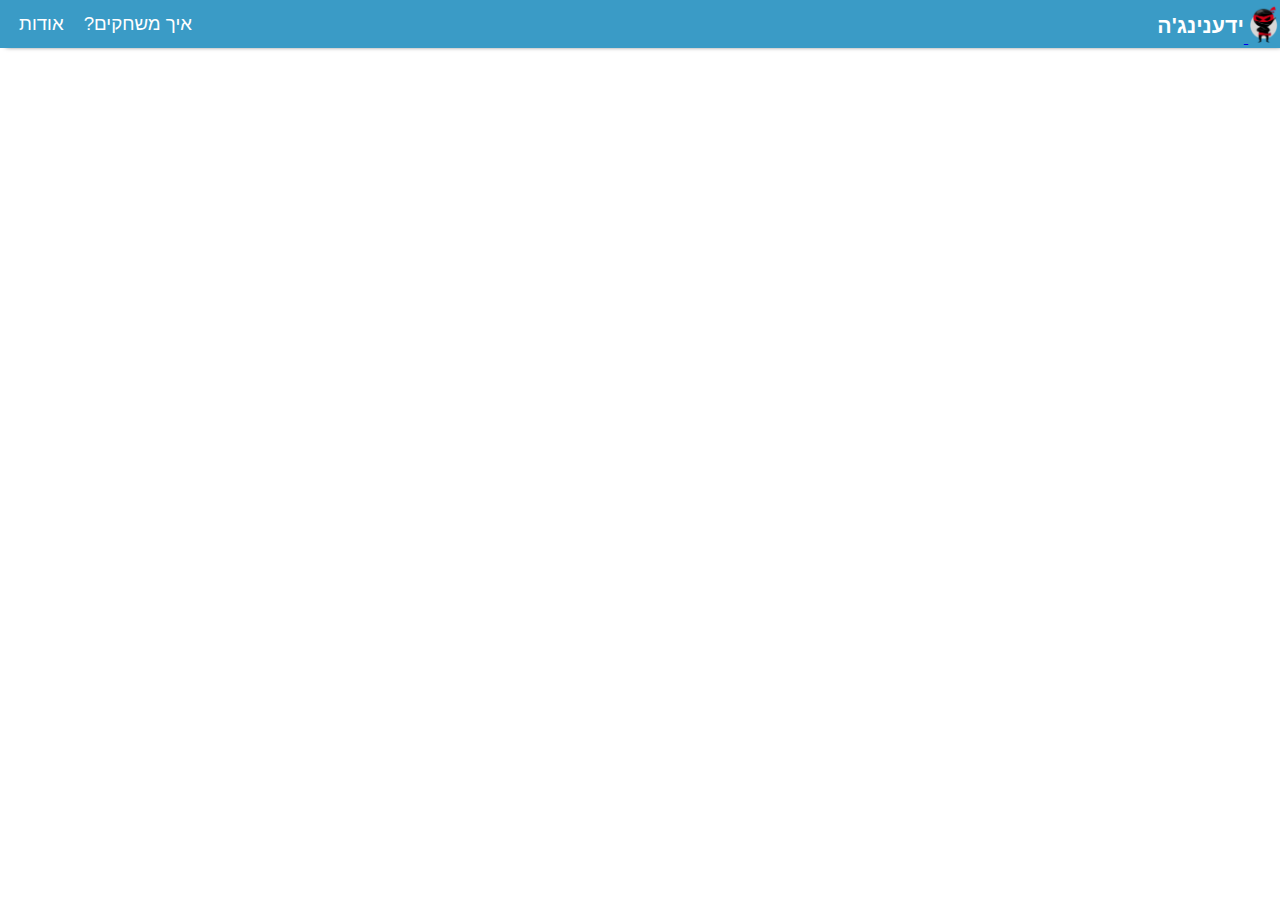
==== index.html @ 7f4a1faa "firstup" ====
﻿<!doctype html>
<html lang="he">
<head>
    <meta charset="utf-8">
    <meta http-equiv="X-UA-Compatible" content="IE=edge">
    <meta name="viewport" content="width=device-width, initial-scale=1">
    <title>שם המשחק</title>
    <meta name="description" content="name of game" />
    <meta name="keywords" content="" />
    <meta name="author" content="names" />

    <!-- CSS -->

    <link href="styles/myStyle.css" rel="stylesheet" />

    <!-- Scripts -->
    <!--jQuery library-->
    <script src="jScripts/jquery-1.12.0.min.js"></script>
    <!--הקוד שמפעיל את תפריט הניווט-->
    <script src="jScripts/myScript.js"></script>

</head>

<body>
    <div id="container">
        <header>
            <!--קישור לדף עצמו כדי להתחיל את המשחק מחדש בלחיצה על הלוגו-->
            <a href="indextest.html">
                <img id="logo" src="" style="width:0px"/> <!--הלוגו של המשחק שלכם-->
                <p>ידענינג'ה</p>
            </a>
            <!--תפריט הניווט בראש העמוד-->
            <nav>
                <ul>
                    <li><a class="about">אודות</a></li>
                    <li><a class="howToPlay">איך משחקים?</a></li>
                </ul>
            </nav>
        </header>
        <div id="aboutDiv" class="popUp bounceInDown hide">
            <a class="closeAbout">X</a>
            <p><img src="images/about.png" style="width:80%" /></p>
        </div>
        <div id="howToPlayDiv" class="popUp bounceInDown hide">
            <a class="closeHowToPlay">X</a>
            <p>בלחיצה על מקש ימני בעכבר בוחרים את התשובה הנכונה</p>
        </div>

        <div id="gameArea" class="">
            <!--src = הקישור של דף המשחק שלכם (לא קובץ האנימייט)-->
            <iframe id="gameIframe" src="project.html" frameBorder="0" allowfullscreen="">Browser not compatible.</iframe>
        </div>
    </div>
</body>

</html>
---- styles/myStyle.css ----
﻿body {
    /*background-color: #C1EDFF;*/
    /*background-color: white;*/
    background-color: white;
    font-family: 'Assistant', sans-serif;
}

iframe {
    border: 0;
    height: 100%;
    left: 0;
    position: absolute;
    top: 0;
    width: 100%;
}

#gameArea {
    overflow: hidden;
    position: relative;
    height: 90vh;
    width: 100vw;
    margin: 0 auto;
}

.hide {
    display: none;
}

header {
    background-color:#3A9BC6;
    width: 102%;
    height: 50px;
    margin-top: -10px;
    margin-left: -9px;
    position: relative;
    direction: rtl;
    display: block;
    direction: rtl;
    z-index: 3;
    -webkit-box-shadow: 0px 5px 5px -7px #000000;
box-shadow: 0px 5px 5px -7px #000000;
}

    /*כותרת משחק*/
    header > a > p {
        font-family: 'Assistant', sans-serif;
        font-size: 16pt;
        font-weight: 600;
        position: relative;
        top: -10px;
        color: white;
        display: inline-block;
        direction: rtl;
    }

/*לוגו*/
#logo {
    width: 40px;
    height: 40px;
    padding: 5px 15px;
    direction: rtl;
    background-image: url("../images/logo.png");
    background-repeat: no-repeat;
    background-position: center;
    background-size: contain;
    margin-right: 10px;


}

nav {
    margin-top: -76px;
    margin-left: 10px;
    direction: rtl;
}

    nav ul {
        list-style: none;
        direction: rtl;
    }

        nav ul li {
            display: inline-block;
            float: left;
            direction: rtl;
        }

            nav ul li a {
                display: block;
                color: white;
                text-align: center;
                padding: 3px 10px;
                font-weight: 400;
                font-size: 14pt;
                font-family: 'Assistant', sans-serif;
                direction: rtl;
                text-decoration: none;
            }

                nav ul li a:hover {
                    font-weight: 600;
                    cursor: pointer;
                    font-family: 'Assistant', sans-serif;
                    direction: rtl;
                    text-decoration: none;
                }

.popUp {
    background-color: white;
    width: 400px;
    position: fixed;
    top: 60px;
    z-index: 4;
    text-align: center;
    width: 700px;
    border-radius: 25px;
    padding: 10px;
    padding-bottom: 25px;
    right: 0;
    left: 0;
    margin-right: auto;
    margin-left: auto;
    direction: rtl;
    border: 1px solid black;
}

.bounceInDown {
    -webkit-animation-name: bounceInDown;
    animation-name: bounceInDown;
    -webkit-animation-duration: 1s;
    animation-duration: 1s;
    -webkit-animation-fill-mode: both;
    animation-fill-mode: both;
}

@-webkit-keyframes bounceInDown {
    0%, 60%, 75%, 90%, 100% {
        -webkit-transition-timing-function: cubic-bezier(0.215, 0.610, 0.355, 1.000);
        transition-timing-function: cubic-bezier(0.215, 0.610, 0.355, 1.000);
    }

    0% {
        opacity: 0;
        -webkit-transform: translate3d(0, -3000px, 0);
        transform: translate3d(0, -3000px, 0);
    }

    60% {
        opacity: 1;
        -webkit-transform: translate3d(0, 25px, 0);
        transform: translate3d(0, 25px, 0);
    }

    75% {
        -webkit-transform: translate3d(0, -10px, 0);
        transform: translate3d(0, -10px, 0);
    }

    90% {
        -webkit-transform: translate3d(0, 5px, 0);
        transform: translate3d(0, 5px, 0);
    }

    100% {
        -webkit-transform: none;
        transform: none;
    }
}

@keyframes bounceInDown {
    0%, 60%, 75%, 90%, 100% {
        -webkit-transition-timing-function: cubic-bezier(0.215, 0.610, 0.355, 1.000);
        transition-timing-function: cubic-bezier(0.215, 0.610, 0.355, 1.000);
    }

    0% {
        opacity: 0;
        -webkit-transform: translate3d(0, -3000px, 0);
        transform: translate3d(0, -3000px, 0);
    }

    60% {
        opacity: 1;
        -webkit-transform: translate3d(0, 25px, 0);
        transform: translate3d(0, 25px, 0);
    }

    75% {
        -webkit-transform: translate3d(0, -10px, 0);
        transform: translate3d(0, -10px, 0);
    }

    90% {
        -webkit-transform: translate3d(0, 5px, 0);
        transform: translate3d(0, 5px, 0);
    }

    100% {
        -webkit-transform: none;
        transform: none;
    }
}
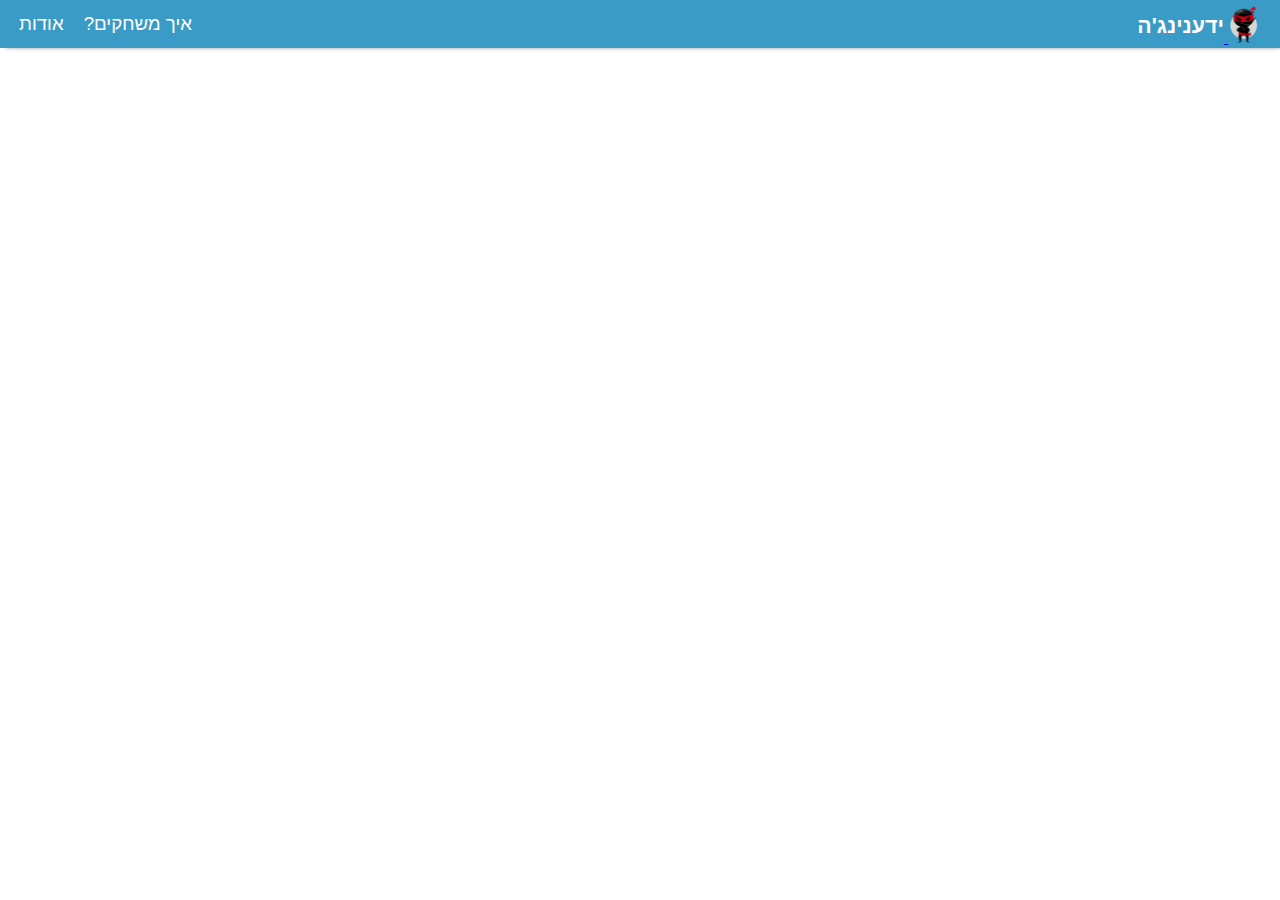
==== commit 311780c3: "fixes1" ====
--- a/index.html
+++ b/index.html
@@ -4,10 +4,10 @@
     <meta charset="utf-8">
     <meta http-equiv="X-UA-Compatible" content="IE=edge">
     <meta name="viewport" content="width=device-width, initial-scale=1">
-    <title>שם המשחק</title>
-    <meta name="description" content="name of game" />
-    <meta name="keywords" content="" />
-    <meta name="author" content="names" />
+    <title>ידענינג'ה</title>
+    <meta name="description" content="ידענינג'ה" />
+    <meta name="keywords" content="משחק, פרוייקט, נינג'ה, חשבון, אנגלית, היסטוריה" />
+    <meta name="author" content="יונתן, ניר, יוסי" />
 
     <!-- CSS -->
 
@@ -25,7 +25,7 @@
     <div id="container">
         <header>
             <!--קישור לדף עצמו כדי להתחיל את המשחק מחדש בלחיצה על הלוגו-->
-            <a href="indextest.html">
+            <a href="index.html">
                 <img id="logo" src="" style="width:0px"/> <!--הלוגו של המשחק שלכם-->
                 <p>ידענינג'ה</p>
             </a>
--- a/styles/myStyle.css
+++ b/styles/myStyle.css
@@ -63,7 +63,7 @@
     background-repeat: no-repeat;
     background-position: center;
     background-size: contain;
-    margin-right: 10px;
+    margin-right: 30px;
 
 
 }
